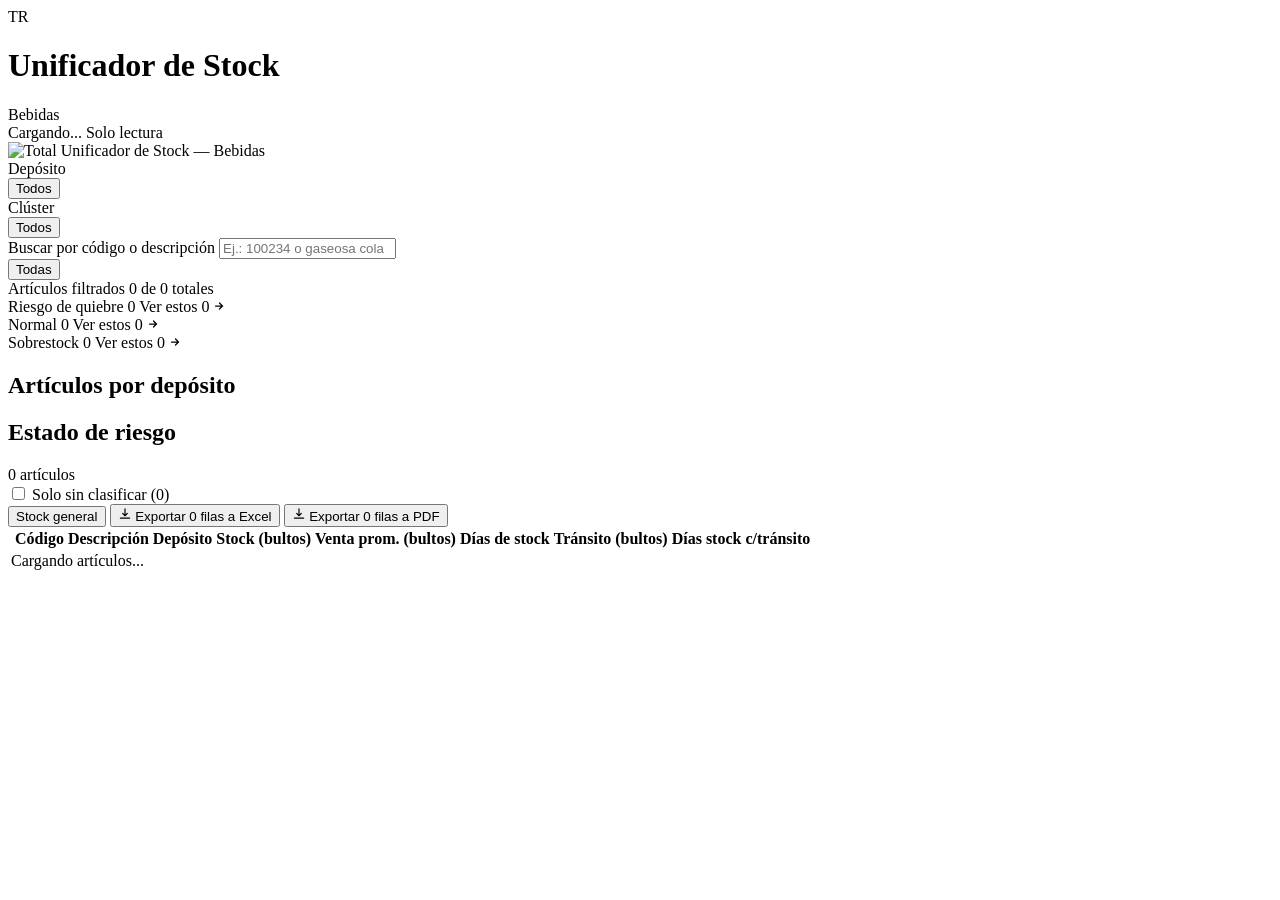
==== public/index.html @ 9ea568bd "Rediseño Tablero de stock: nueva paleta, KPIs, tabla y filtros (local + publico) Reemplaza la paleta" ====
<!DOCTYPE html>
<html lang="es-AR">
<head>
  <meta charset="UTF-8">
  <meta name="viewport" content="width=device-width, initial-scale=1.0">
  <title>Unificador de Stock — Bebidas</title>
  <link rel="icon" type="image/svg+xml" href="data:image/svg+xml,%3Csvg xmlns='http://www.w3.org/2000/svg' viewBox='0 0 32 32'%3E%3Crect width='32' height='32' rx='7' fill='%231B1B18'/%3E%3Ctext x='16' y='21' font-family='sans-serif' font-weight='700' font-size='13' fill='%23A32B1F' text-anchor='middle'%3ETR%3C/text%3E%3C/svg%3E">
  <link rel="stylesheet" href="https://fonts.googleapis.com/css2?family=IBM+Plex+Sans:wght@400;500;600;700&family=Space+Grotesk:wght@500;600;700&display=swap">
  <link rel="stylesheet" href="/static/estilos.css">
</head>
<body>
  <header class="barra-superior">
    <div class="marca">
      <div class="marca-icono" aria-hidden="true">TR</div>
      <div class="marca-texto">
        <h1>Unificador de Stock</h1>
        <span class="marca-empresa">Bebidas</span>
      </div>
    </div>
    <div class="info-actualizacion">
      <span id="fecha-actualizacion">Cargando...</span>
      <span id="ventana-ventas" class="ventana-ventas"></span>
      <span class="etiqueta-solo-lectura" title="Este sitio muestra una foto fija publicada manualmente, no procesa Excel en vivo">Solo lectura</span>
    </div>
  </header>

  <!-- Solo se ve al exportar a PDF (window.print) -- app.js::exportarPDF la
       completa justo antes de imprimir con la fecha y los filtros que
       estaban aplicados en ese momento, para que quien reciba el PDF sepa
       a que corte de datos corresponde. Ver estilos.css @media print. -->
  <div id="encabezado-impresion" class="encabezado-impresion">
    <div class="encabezado-impresion-marca">
      <img id="logo-impresion" class="logo-impresion" src="/static/logo_total.jpg" alt="Total">
      <span class="encabezado-impresion-titulo">Unificador de Stock — Bebidas</span>
    </div>
    <div class="encabezado-impresion-fecha" id="encabezado-impresion-fecha"></div>
    <div class="encabezado-impresion-filtros" id="encabezado-impresion-filtros"></div>
  </div>

  <div id="avisos" class="avisos" hidden></div>

  <div class="barra-filtros">
    <div class="filtro">
      <label>Depósito</label>
      <div class="multiselect" id="multiselect-deposito">
        <button type="button" class="multiselect-boton">Todos</button>
        <div class="multiselect-panel" hidden>
          <div class="multiselect-acciones">
            <button type="button" data-accion="todos">Marcar todos</button>
            <button type="button" data-accion="ninguno">Desmarcar todos</button>
          </div>
          <div class="multiselect-opciones"></div>
        </div>
      </div>
    </div>
    <div class="filtro">
      <label>Clúster</label>
      <div class="multiselect" id="multiselect-cluster">
        <button type="button" class="multiselect-boton">Todos</button>
        <div class="multiselect-panel" hidden>
          <div class="multiselect-acciones">
            <button type="button" data-accion="todos">Marcar todos</button>
            <button type="button" data-accion="ninguno">Desmarcar todos</button>
          </div>
          <div class="multiselect-opciones"></div>
        </div>
      </div>
    </div>
    <div class="filtro filtro-buscador">
      <label for="filtro-buscador">Buscar por código o descripción</label>
      <input id="filtro-buscador" type="text" placeholder="Ej.: 100234 o gaseosa cola">
    </div>
    <div class="multiselect multiselect-columnas-envoltorio" id="multiselect-columnas">
      <button type="button" class="multiselect-boton">Todas</button>
      <div class="multiselect-panel" hidden>
        <div class="multiselect-acciones">
          <button type="button" data-accion="todos">Marcar todos</button>
          <button type="button" data-accion="ninguno">Desmarcar todos</button>
        </div>
        <div class="multiselect-opciones"></div>
      </div>
    </div>
  </div>

  <div class="filtros-activos" id="filtros-activos"></div>

  <section class="kpis" id="kpis" aria-label="Resumen de stock (click para filtrar)">
    <div class="kpi kpi-total" data-estado="" role="button" tabindex="0">
      <span class="kpi-etiqueta">Artículos filtrados</span>
      <span class="kpi-valor" id="kpi-total">0</span>
      <span class="kpi-subtexto">de <span id="kpi-total-general">0</span> totales</span>
    </div>
    <div class="kpi kpi-critico" data-estado="semaforo-rojo" role="button" tabindex="0">
      <span class="kpi-cabecera"><span class="kpi-punto"></span><span class="kpi-etiqueta">Riesgo de quiebre</span></span>
      <span class="kpi-valor" id="kpi-rojo">0</span>
      <span class="kpi-cta">Ver estos <span id="kpi-rojo-cta">0</span>
        <svg width="12" height="12" viewBox="0 0 24 24" fill="none" stroke="currentColor" stroke-width="2.5" stroke-linecap="round" aria-hidden="true"><path d="M5 12h14M13 6l6 6-6 6"/></svg>
      </span>
    </div>
    <div class="kpi kpi-normal" data-estado="semaforo-verde" role="button" tabindex="0">
      <span class="kpi-cabecera"><span class="kpi-punto"></span><span class="kpi-etiqueta">Normal</span></span>
      <span class="kpi-valor" id="kpi-verde">0</span>
      <span class="kpi-cta">Ver estos <span id="kpi-verde-cta">0</span>
        <svg width="12" height="12" viewBox="0 0 24 24" fill="none" stroke="currentColor" stroke-width="2.5" stroke-linecap="round" aria-hidden="true"><path d="M5 12h14M13 6l6 6-6 6"/></svg>
      </span>
    </div>
    <div class="kpi kpi-sobrestock" data-estado="semaforo-sobrestock" role="button" tabindex="0">
      <span class="kpi-cabecera"><span class="kpi-punto"></span><span class="kpi-etiqueta">Sobrestock</span></span>
      <span class="kpi-valor" id="kpi-sobrestock">0</span>
      <span class="kpi-cta">Ver estos <span id="kpi-sobrestock-cta">0</span>
        <svg width="12" height="12" viewBox="0 0 24 24" fill="none" stroke="currentColor" stroke-width="2.5" stroke-linecap="round" aria-hidden="true"><path d="M5 12h14M13 6l6 6-6 6"/></svg>
      </span>
    </div>
  </section>

  <section class="graficos" id="graficos" aria-label="Gráficos de resumen (según filtros aplicados)">
    <div class="grafico-panel">
      <h2 class="grafico-titulo">Artículos por depósito</h2>
      <div class="grafico-cuerpo" id="grafico-deposito"></div>
    </div>
    <div class="grafico-panel">
      <h2 class="grafico-titulo">Estado de riesgo</h2>
      <div class="grafico-cuerpo" id="grafico-riesgo"></div>
    </div>
  </section>

  <main>
    <div class="tabla-card">
      <div class="tabla-toolbar">
        <div class="tabla-toolbar-resumen">
          <span class="tabla-toolbar-cantidad"><span id="tabla-cantidad">0</span> artículos</span>
          <span class="tabla-toolbar-orden" id="tabla-orden-desc"></span>
        </div>
        <div class="tabla-toolbar-acciones">
          <div class="filtro filtro-check">
            <label>
              <input id="filtro-sin-clasificar" type="checkbox">
              Solo sin clasificar (<span id="contador-sin-clasificar">0</span>)
            </label>
          </div>
          <button id="btn-stock-general" type="button">Stock general</button>
          <button id="btn-exportar" type="button">
            <svg width="14" height="14" viewBox="0 0 24 24" fill="none" stroke="currentColor" stroke-width="2" stroke-linecap="round" aria-hidden="true"><path d="M12 3v12m0 0 4-4m-4 4-4-4M4 19h16"/></svg>
            Exportar <span id="btn-exportar-cantidad">0</span> filas a Excel
          </button>
          <button id="btn-exportar-pdf" type="button">
            <svg width="14" height="14" viewBox="0 0 24 24" fill="none" stroke="currentColor" stroke-width="2" stroke-linecap="round" aria-hidden="true"><path d="M12 3v12m0 0 4-4m-4 4-4-4M4 19h16"/></svg>
            Exportar <span id="btn-exportar-pdf-cantidad">0</span> filas a PDF
          </button>
        </div>
      </div>
      <div class="tabla-scroll">
        <table id="tabla-stock">
          <thead>
            <tr>
              <th class="col-dot" aria-label="Estado"></th>
              <th data-campo="codigo">Código</th>
              <th data-campo="descripcion">Descripción</th>
              <th data-campo="deposito">Depósito</th>
              <th data-campo="stock_bultos" class="num">Stock (bultos)</th>
              <th data-campo="venta_promedio_bulto" class="num">Venta prom. (bultos)</th>
              <th data-campo="dias_stock" class="num">Días de stock</th>
              <th data-campo="transito_bultos" class="num">Tránsito (bultos)</th>
              <th data-campo="dias_stock_c_transito" class="num">Días stock c/tránsito</th>
            </tr>
          </thead>
          <tbody id="cuerpo-tabla">
            <tr><td colspan="9">Cargando artículos...</td></tr>
          </tbody>
        </table>
      </div>
    </div>
  </main>

  <footer id="totales" class="totales"></footer>

  <div id="toast" class="toast" role="status" hidden></div>
  <div id="grafico-tooltip" class="grafico-tooltip" hidden></div>

  <script src="/static/graficos.js"></script>
  <script src="/static/app.js"></script>
</body>
</html>
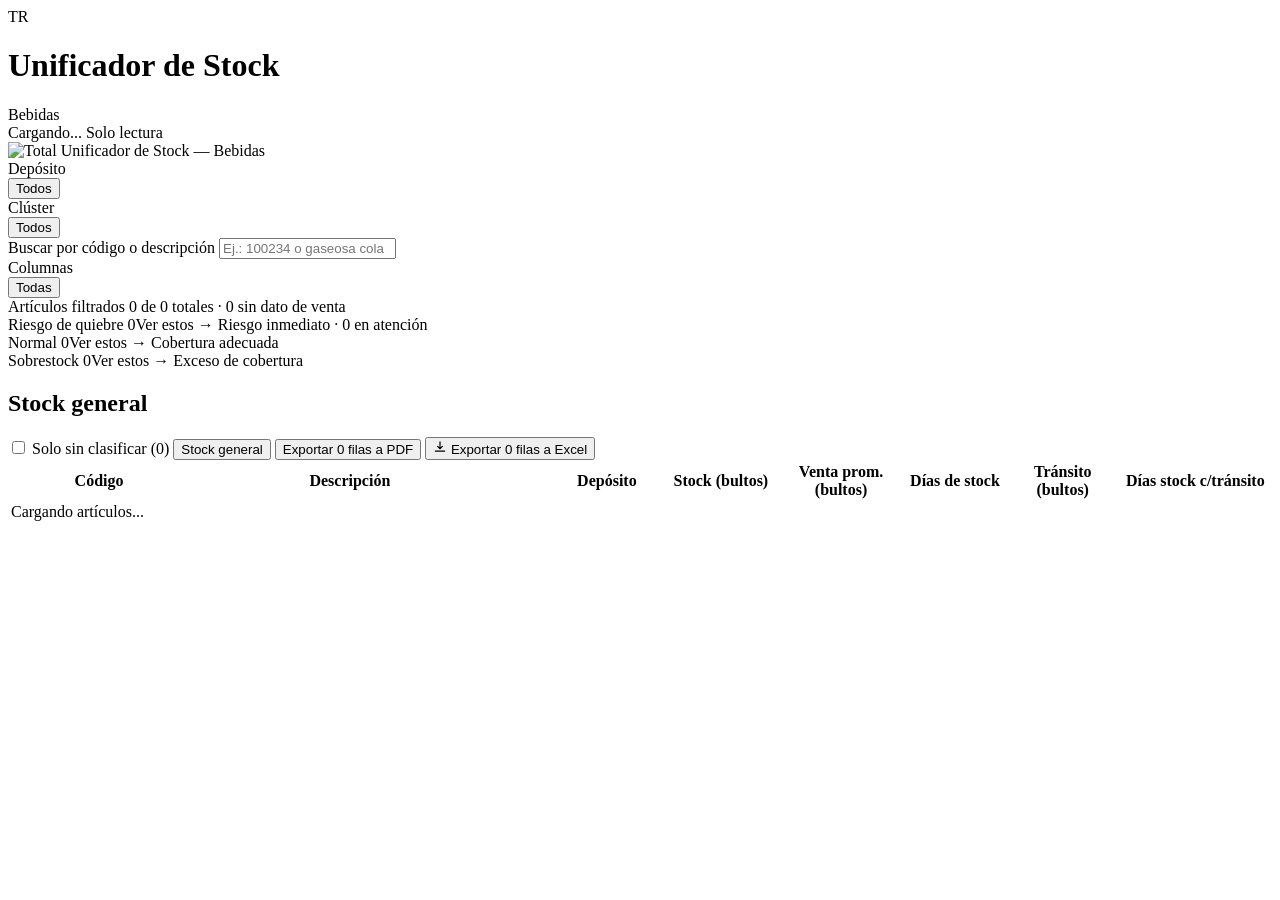
==== commit 6f56df3f: "Rediseño del panel principal: sin graficos, avisos colapsables, orden en 3 estados y PDF completo - " ====
--- a/public/index.html
+++ b/public/index.html
@@ -5,6 +5,8 @@
   <meta name="viewport" content="width=device-width, initial-scale=1.0">
   <title>Unificador de Stock — Bebidas</title>
   <link rel="icon" type="image/svg+xml" href="data:image/svg+xml,%3Csvg xmlns='http://www.w3.org/2000/svg' viewBox='0 0 32 32'%3E%3Crect width='32' height='32' rx='7' fill='%231B1B18'/%3E%3Ctext x='16' y='21' font-family='sans-serif' font-weight='700' font-size='13' fill='%23A32B1F' text-anchor='middle'%3ETR%3C/text%3E%3C/svg%3E">
+  <link rel="preconnect" href="https://fonts.googleapis.com">
+  <link rel="preconnect" href="https://fonts.gstatic.com" crossorigin>
   <link rel="stylesheet" href="https://fonts.googleapis.com/css2?family=IBM+Plex+Sans:wght@400;500;600;700&family=Space+Grotesk:wght@500;600;700&display=swap">
   <link rel="stylesheet" href="/static/estilos.css">
 </head>
@@ -20,6 +22,9 @@
     <div class="info-actualizacion">
       <span id="fecha-actualizacion">Cargando...</span>
       <span id="ventana-ventas" class="ventana-ventas"></span>
+      <!-- Chip colapsable con las advertencias de calidad de datos: lo arma
+           app.js::mostrarAvisos; sin avisos queda oculto. -->
+      <div id="avisos" hidden></div>
       <span class="etiqueta-solo-lectura" title="Este sitio muestra una foto fija publicada manualmente, no procesa Excel en vivo">Solo lectura</span>
     </div>
   </header>
@@ -37,120 +42,112 @@
     <div class="encabezado-impresion-filtros" id="encabezado-impresion-filtros"></div>
   </div>
 
-  <div id="avisos" class="avisos" hidden></div>
-
-  <div class="barra-filtros">
-    <div class="filtro">
-      <label>Depósito</label>
-      <div class="multiselect" id="multiselect-deposito">
-        <button type="button" class="multiselect-boton">Todos</button>
-        <div class="multiselect-panel" hidden>
-          <div class="multiselect-acciones">
-            <button type="button" data-accion="todos">Marcar todos</button>
-            <button type="button" data-accion="ninguno">Desmarcar todos</button>
+  <main class="contenedor">
+    <div class="barra-filtros">
+      <div class="filtro">
+        <label>Depósito</label>
+        <div class="multiselect" id="multiselect-deposito">
+          <button type="button" class="multiselect-boton">Todos</button>
+          <div class="multiselect-panel" hidden>
+            <div class="multiselect-acciones">
+              <button type="button" data-accion="todos">Marcar todos</button>
+              <button type="button" data-accion="ninguno">Desmarcar todos</button>
+            </div>
+            <div class="multiselect-opciones"></div>
           </div>
-          <div class="multiselect-opciones"></div>
+        </div>
+      </div>
+      <div class="filtro">
+        <label>Clúster</label>
+        <div class="multiselect" id="multiselect-cluster">
+          <button type="button" class="multiselect-boton">Todos</button>
+          <div class="multiselect-panel" hidden>
+            <div class="multiselect-acciones">
+              <button type="button" data-accion="todos">Marcar todos</button>
+              <button type="button" data-accion="ninguno">Desmarcar todos</button>
+            </div>
+            <div class="multiselect-opciones"></div>
+          </div>
+        </div>
+      </div>
+      <div class="filtro filtro-buscador">
+        <label for="filtro-buscador">Buscar por código o descripción</label>
+        <input id="filtro-buscador" type="text" placeholder="Ej.: 100234 o gaseosa cola">
+      </div>
+      <div class="filtro">
+        <label>Columnas</label>
+        <div class="multiselect" id="multiselect-columnas">
+          <button type="button" class="multiselect-boton">Todas</button>
+          <div class="multiselect-panel" hidden>
+            <div class="multiselect-acciones">
+              <button type="button" data-accion="todos">Marcar todos</button>
+              <button type="button" data-accion="ninguno">Desmarcar todos</button>
+            </div>
+            <div class="multiselect-opciones"></div>
+          </div>
         </div>
       </div>
     </div>
-    <div class="filtro">
-      <label>Clúster</label>
-      <div class="multiselect" id="multiselect-cluster">
-        <button type="button" class="multiselect-boton">Todos</button>
-        <div class="multiselect-panel" hidden>
-          <div class="multiselect-acciones">
-            <button type="button" data-accion="todos">Marcar todos</button>
-            <button type="button" data-accion="ninguno">Desmarcar todos</button>
-          </div>
-          <div class="multiselect-opciones"></div>
-        </div>
+
+    <div class="filtros-activos" id="filtros-activos"></div>
+
+    <section class="kpis" id="kpis" aria-label="Resumen de stock (click para filtrar)">
+      <div class="kpi kpi-total" data-estado="" role="button" tabindex="0" style="--i:0">
+        <span class="kpi-etiqueta">Artículos filtrados</span>
+        <span class="kpi-fila"><span class="kpi-valor" id="kpi-total">0</span></span>
+        <span class="kpi-detalle">de <span id="kpi-total-general">0</span> totales · <span id="kpi-sin-venta">0</span> sin dato de venta</span>
       </div>
-    </div>
-    <div class="filtro filtro-buscador">
-      <label for="filtro-buscador">Buscar por código o descripción</label>
-      <input id="filtro-buscador" type="text" placeholder="Ej.: 100234 o gaseosa cola">
-    </div>
-    <div class="multiselect multiselect-columnas-envoltorio" id="multiselect-columnas">
-      <button type="button" class="multiselect-boton">Todas</button>
-      <div class="multiselect-panel" hidden>
-        <div class="multiselect-acciones">
-          <button type="button" data-accion="todos">Marcar todos</button>
-          <button type="button" data-accion="ninguno">Desmarcar todos</button>
-        </div>
-        <div class="multiselect-opciones"></div>
+      <div class="kpi kpi-critico" data-estado="semaforo-rojo" role="button" tabindex="0" style="--i:1">
+        <span class="kpi-etiqueta">Riesgo de quiebre</span>
+        <span class="kpi-fila"><span class="kpi-valor" id="kpi-rojo">0</span><span class="kpi-cta">Ver estos →</span></span>
+        <span class="kpi-detalle"><span id="kpi-detalle-rojo">Riesgo inmediato</span> · <span id="kpi-atencion">0</span> en atención</span>
       </div>
-    </div>
-  </div>
+      <div class="kpi kpi-normal" data-estado="semaforo-verde" role="button" tabindex="0" style="--i:2">
+        <span class="kpi-etiqueta">Normal</span>
+        <span class="kpi-fila"><span class="kpi-valor" id="kpi-verde">0</span><span class="kpi-cta">Ver estos →</span></span>
+        <span class="kpi-detalle" id="kpi-detalle-verde">Cobertura adecuada</span>
+      </div>
+      <div class="kpi kpi-sobrestock" data-estado="semaforo-sobrestock" role="button" tabindex="0" style="--i:3">
+        <span class="kpi-etiqueta">Sobrestock</span>
+        <span class="kpi-fila"><span class="kpi-valor" id="kpi-sobrestock">0</span><span class="kpi-cta">Ver estos →</span></span>
+        <span class="kpi-detalle" id="kpi-detalle-sobrestock">Exceso de cobertura</span>
+      </div>
+    </section>
 
-  <div class="filtros-activos" id="filtros-activos"></div>
-
-  <section class="kpis" id="kpis" aria-label="Resumen de stock (click para filtrar)">
-    <div class="kpi kpi-total" data-estado="" role="button" tabindex="0">
-      <span class="kpi-etiqueta">Artículos filtrados</span>
-      <span class="kpi-valor" id="kpi-total">0</span>
-      <span class="kpi-subtexto">de <span id="kpi-total-general">0</span> totales</span>
-    </div>
-    <div class="kpi kpi-critico" data-estado="semaforo-rojo" role="button" tabindex="0">
-      <span class="kpi-cabecera"><span class="kpi-punto"></span><span class="kpi-etiqueta">Riesgo de quiebre</span></span>
-      <span class="kpi-valor" id="kpi-rojo">0</span>
-      <span class="kpi-cta">Ver estos <span id="kpi-rojo-cta">0</span>
-        <svg width="12" height="12" viewBox="0 0 24 24" fill="none" stroke="currentColor" stroke-width="2.5" stroke-linecap="round" aria-hidden="true"><path d="M5 12h14M13 6l6 6-6 6"/></svg>
-      </span>
-    </div>
-    <div class="kpi kpi-normal" data-estado="semaforo-verde" role="button" tabindex="0">
-      <span class="kpi-cabecera"><span class="kpi-punto"></span><span class="kpi-etiqueta">Normal</span></span>
-      <span class="kpi-valor" id="kpi-verde">0</span>
-      <span class="kpi-cta">Ver estos <span id="kpi-verde-cta">0</span>
-        <svg width="12" height="12" viewBox="0 0 24 24" fill="none" stroke="currentColor" stroke-width="2.5" stroke-linecap="round" aria-hidden="true"><path d="M5 12h14M13 6l6 6-6 6"/></svg>
-      </span>
-    </div>
-    <div class="kpi kpi-sobrestock" data-estado="semaforo-sobrestock" role="button" tabindex="0">
-      <span class="kpi-cabecera"><span class="kpi-punto"></span><span class="kpi-etiqueta">Sobrestock</span></span>
-      <span class="kpi-valor" id="kpi-sobrestock">0</span>
-      <span class="kpi-cta">Ver estos <span id="kpi-sobrestock-cta">0</span>
-        <svg width="12" height="12" viewBox="0 0 24 24" fill="none" stroke="currentColor" stroke-width="2.5" stroke-linecap="round" aria-hidden="true"><path d="M5 12h14M13 6l6 6-6 6"/></svg>
-      </span>
-    </div>
-  </section>
-
-  <section class="graficos" id="graficos" aria-label="Gráficos de resumen (según filtros aplicados)">
-    <div class="grafico-panel">
-      <h2 class="grafico-titulo">Artículos por depósito</h2>
-      <div class="grafico-cuerpo" id="grafico-deposito"></div>
-    </div>
-    <div class="grafico-panel">
-      <h2 class="grafico-titulo">Estado de riesgo</h2>
-      <div class="grafico-cuerpo" id="grafico-riesgo"></div>
-    </div>
-  </section>
-
-  <main>
     <div class="tabla-card">
       <div class="tabla-toolbar">
-        <div class="tabla-toolbar-resumen">
-          <span class="tabla-toolbar-cantidad"><span id="tabla-cantidad">0</span> artículos</span>
-          <span class="tabla-toolbar-orden" id="tabla-orden-desc"></span>
+        <div>
+          <h2 class="tabla-toolbar-titulo">Stock general</h2>
+          <p class="tabla-toolbar-subtitulo" id="tabla-subtitulo"></p>
         </div>
         <div class="tabla-toolbar-acciones">
-          <div class="filtro filtro-check">
-            <label>
-              <input id="filtro-sin-clasificar" type="checkbox">
-              Solo sin clasificar (<span id="contador-sin-clasificar">0</span>)
-            </label>
-          </div>
-          <button id="btn-stock-general" type="button">Stock general</button>
-          <button id="btn-exportar" type="button">
+          <label class="check-toggle">
+            <input id="filtro-sin-clasificar" type="checkbox">
+            <span>Solo sin clasificar (<span id="contador-sin-clasificar">0</span>)</span>
+          </label>
+          <button id="btn-stock-general" type="button" class="btn-primario" title="Una fila por código, una columna por depósito">Stock general</button>
+          <button id="btn-exportar-pdf" type="button" class="btn-secundario">
+            <span>Exportar <span id="btn-exportar-pdf-cantidad">0</span> filas a PDF</span>
+          </button>
+          <button id="btn-exportar" type="button" class="btn-primario">
             <svg width="14" height="14" viewBox="0 0 24 24" fill="none" stroke="currentColor" stroke-width="2" stroke-linecap="round" aria-hidden="true"><path d="M12 3v12m0 0 4-4m-4 4-4-4M4 19h16"/></svg>
-            Exportar <span id="btn-exportar-cantidad">0</span> filas a Excel
-          </button>
-          <button id="btn-exportar-pdf" type="button">
-            <svg width="14" height="14" viewBox="0 0 24 24" fill="none" stroke="currentColor" stroke-width="2" stroke-linecap="round" aria-hidden="true"><path d="M12 3v12m0 0 4-4m-4 4-4-4M4 19h16"/></svg>
-            Exportar <span id="btn-exportar-pdf-cantidad">0</span> filas a PDF
+            <span>Exportar <span id="btn-exportar-cantidad">0</span> filas a Excel</span>
           </button>
         </div>
       </div>
       <div class="tabla-scroll">
         <table id="tabla-stock">
+          <colgroup>
+            <col style="width: 3%">
+            <col data-campo="codigo" style="width: 8%">
+            <col data-campo="descripcion" style="width: 32%">
+            <col data-campo="deposito" style="width: 9%">
+            <col data-campo="stock_bultos" style="width: 9%">
+            <col data-campo="venta_promedio_bulto" style="width: 10%">
+            <col data-campo="dias_stock" style="width: 8%">
+            <col data-campo="transito_bultos" style="width: 9%">
+            <col data-campo="dias_stock_c_transito" style="width: 12%">
+          </colgroup>
           <thead>
             <tr>
               <th class="col-dot" aria-label="Estado"></th>
@@ -170,14 +167,12 @@
         </table>
       </div>
     </div>
+
+    <footer id="totales" class="totales"></footer>
   </main>
 
-  <footer id="totales" class="totales"></footer>
+  <div id="toast" class="toast" role="status" hidden></div>
 
-  <div id="toast" class="toast" role="status" hidden></div>
-  <div id="grafico-tooltip" class="grafico-tooltip" hidden></div>
-
-  <script src="/static/graficos.js"></script>
   <script src="/static/app.js"></script>
 </body>
 </html>
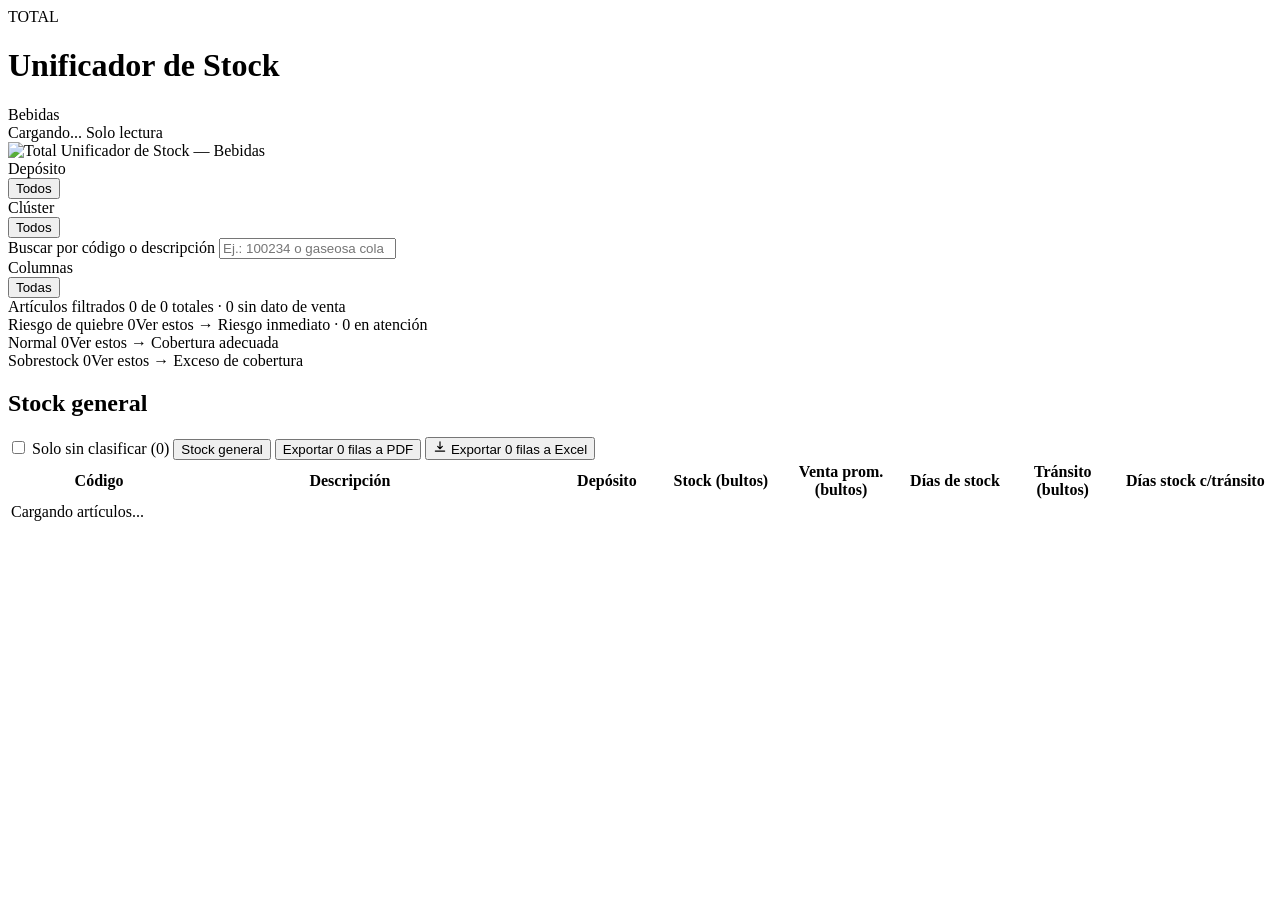
==== commit 5cb2085b: "Logo del encabezado: TR -> TOTAL Co-Authored-By: Claude Sonnet 5 <noreply@anthropic.com>" ====
--- a/public/index.html
+++ b/public/index.html
@@ -13,7 +13,7 @@
 <body>
   <header class="barra-superior">
     <div class="marca">
-      <div class="marca-icono" aria-hidden="true">TR</div>
+      <div class="marca-icono" aria-hidden="true">TOTAL</div>
       <div class="marca-texto">
         <h1>Unificador de Stock</h1>
         <span class="marca-empresa">Bebidas</span>
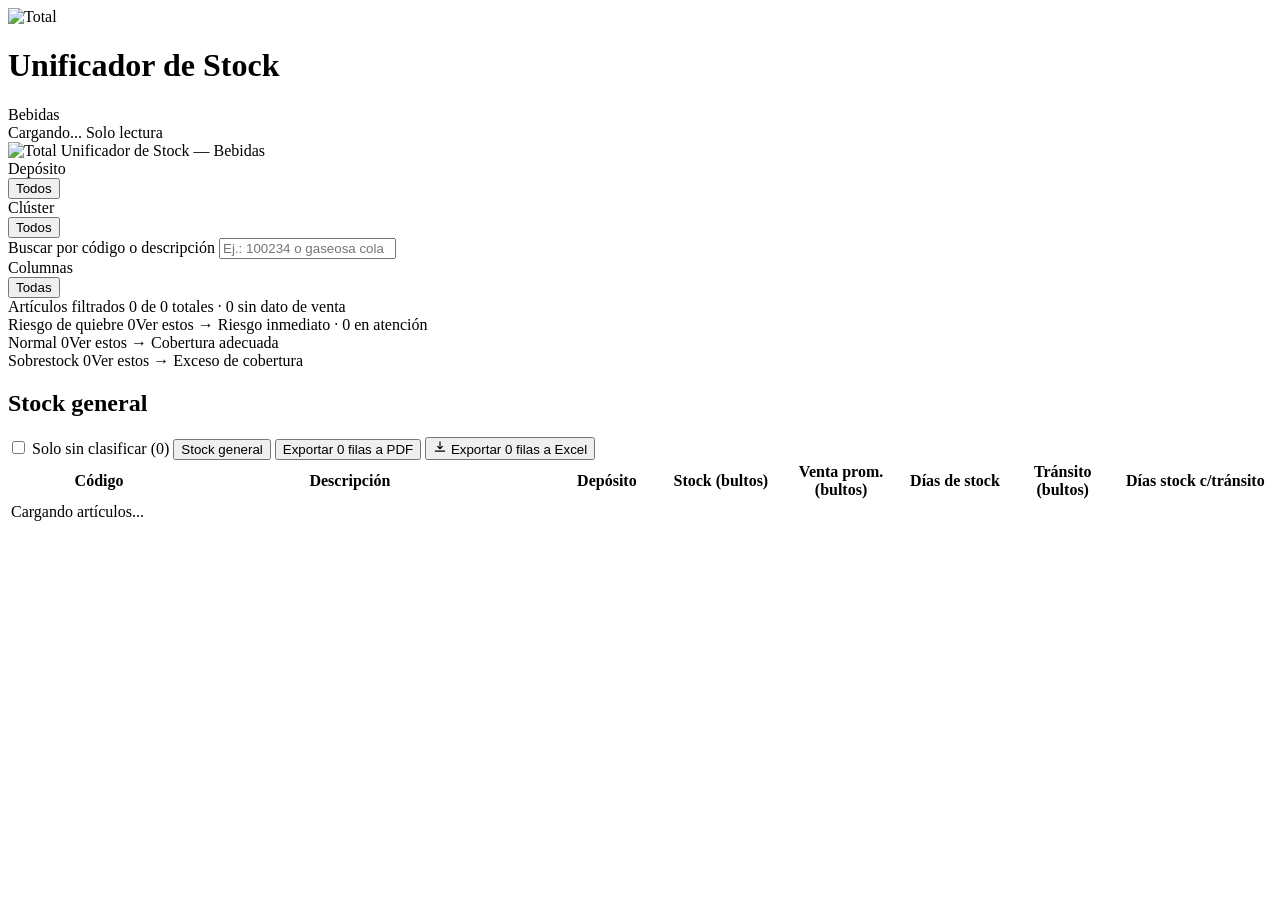
==== commit cc7931c1: "Publicar en el sitio: logo real, filtros/etiquetas mas chicos, KPIs ~30% y header azul claro Co-Auth" ====
--- a/public/index.html
+++ b/public/index.html
@@ -13,7 +13,7 @@
 <body>
   <header class="barra-superior">
     <div class="marca">
-      <div class="marca-icono" aria-hidden="true">TOTAL</div>
+      <img class="marca-icono" src="/static/logo_total.jpg" alt="Total" aria-hidden="true">
       <div class="marca-texto">
         <h1>Unificador de Stock</h1>
         <span class="marca-empresa">Bebidas</span>
@@ -118,7 +118,6 @@
       <div class="tabla-toolbar">
         <div>
           <h2 class="tabla-toolbar-titulo">Stock general</h2>
-          <p class="tabla-toolbar-subtitulo" id="tabla-subtitulo"></p>
         </div>
         <div class="tabla-toolbar-acciones">
           <label class="check-toggle">
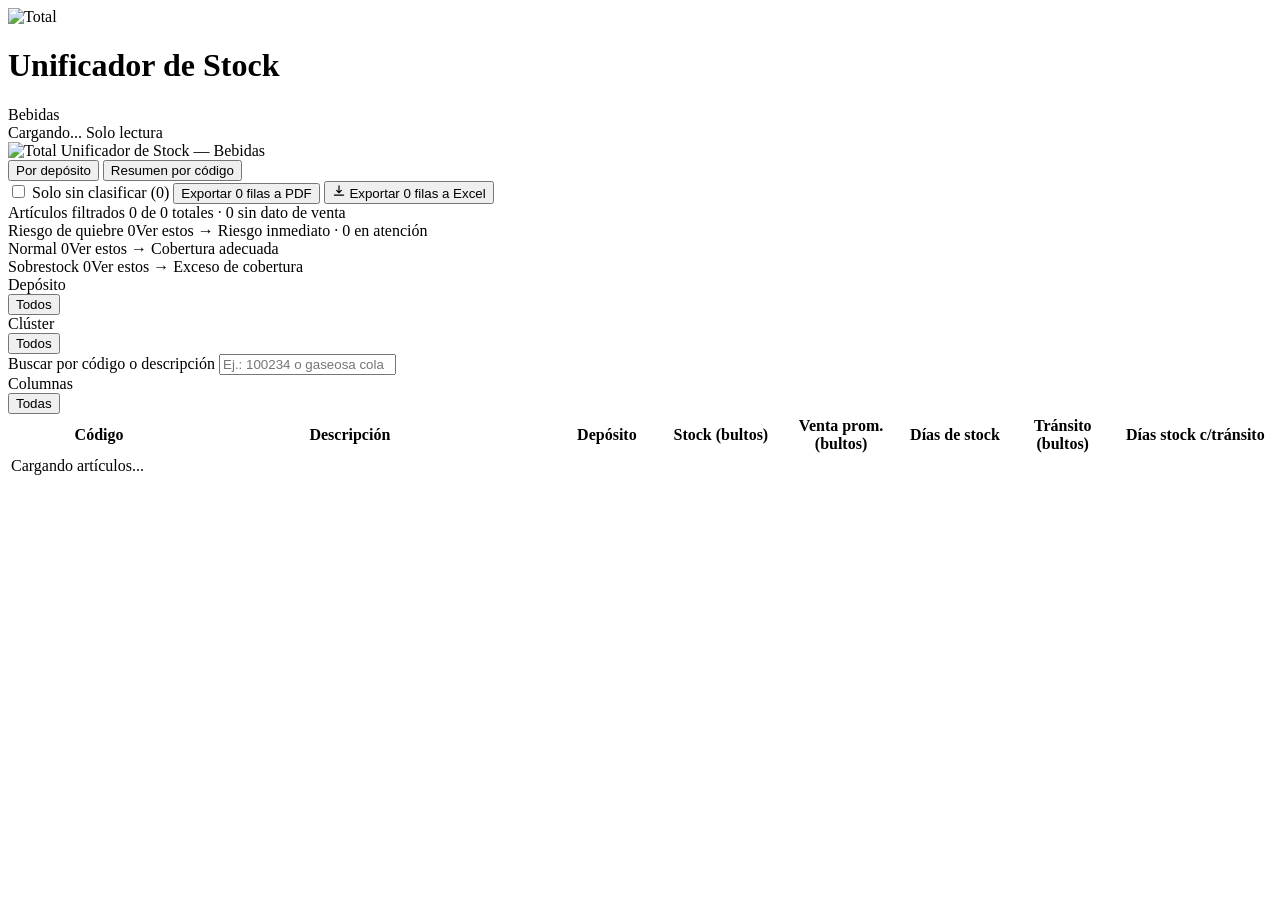
==== commit ca200ca7: "Publicar todo lo pendiente: Resumen por codigo integrado, orden de barras invertido y encabezados de" ====
--- a/public/index.html
+++ b/public/index.html
@@ -43,8 +43,68 @@
   </div>
 
   <main class="contenedor">
+    <!-- Antes "Stock general" era un boton que abria /stock-general en una
+         pestana nueva. Ahora es una 2da vista de esta misma tabla, elegida
+         con este selector -- asi el usuario nunca pierde de vista los
+         filtros/KPIs, y el tab resaltado deja bien claro cual de las dos
+         esta mirando (ver app.js::cambiarVista). Va antes que los filtros
+         (pedido del usuario, 2026-09-22): primero se elige la vista, recien
+         despues los filtros que le corresponden a esa vista. -->
+    <div class="tabla-toolbar tabla-toolbar-independiente">
+      <div class="vista-tabs" role="tablist" aria-label="Vista de la tabla de stock">
+        <button type="button" class="vista-tab vista-tab-activa" data-vista="deposito" role="tab" aria-selected="true">Por depósito</button>
+        <button type="button" class="vista-tab" data-vista="resumen" role="tab" aria-selected="false" title="Una fila por código, una columna por depósito">Resumen por código</button>
+      </div>
+      <div class="tabla-toolbar-acciones" id="acciones-deposito">
+        <label class="check-toggle">
+          <input id="filtro-sin-clasificar" type="checkbox">
+          <span>Solo sin clasificar (<span id="contador-sin-clasificar">0</span>)</span>
+        </label>
+        <button id="btn-exportar-pdf" type="button" class="btn-secundario">
+          <span>Exportar <span id="btn-exportar-pdf-cantidad">0</span> filas a PDF</span>
+        </button>
+        <button id="btn-exportar" type="button" class="btn-primario">
+          <svg width="14" height="14" viewBox="0 0 24 24" fill="none" stroke="currentColor" stroke-width="2" stroke-linecap="round" aria-hidden="true"><path d="M12 3v12m0 0 4-4m-4 4-4-4M4 19h16"/></svg>
+          <span>Exportar <span id="btn-exportar-cantidad">0</span> filas a Excel</span>
+        </button>
+      </div>
+      <div class="tabla-toolbar-acciones" id="acciones-resumen" hidden>
+        <button id="btn-exportar-resumen" type="button" class="btn-primario">
+          <svg width="14" height="14" viewBox="0 0 24 24" fill="none" stroke="currentColor" stroke-width="2" stroke-linecap="round" aria-hidden="true"><path d="M12 3v12m0 0 4-4m-4 4-4-4M4 19h16"/></svg>
+          Exportar a Excel
+        </button>
+      </div>
+    </div>
+
+    <!-- Pedido del usuario, 2026-09-22: los KPI quedan arriba de los
+         filtros (antes al reves). Los chips de "filtros activos" siguen
+         pegados debajo de la barra de filtros, no de los KPI: son un
+         resumen de esa barra, no de las tarjetas. -->
+    <section class="kpis" id="kpis" aria-label="Resumen de stock (click para filtrar)">
+      <div class="kpi kpi-total" data-estado="" role="button" tabindex="0" style="--i:0">
+        <span class="kpi-etiqueta">Artículos filtrados</span>
+        <span class="kpi-fila"><span class="kpi-valor" id="kpi-total">0</span></span>
+        <span class="kpi-detalle">de <span id="kpi-total-general">0</span> totales · <span id="kpi-sin-venta">0</span> sin dato de venta</span>
+      </div>
+      <div class="kpi kpi-critico" data-estado="semaforo-rojo" role="button" tabindex="0" style="--i:1">
+        <span class="kpi-etiqueta">Riesgo de quiebre</span>
+        <span class="kpi-fila"><span class="kpi-valor" id="kpi-rojo">0</span><span class="kpi-cta">Ver estos →</span></span>
+        <span class="kpi-detalle"><span id="kpi-detalle-rojo">Riesgo inmediato</span> · <span id="kpi-atencion">0</span> en atención</span>
+      </div>
+      <div class="kpi kpi-normal" data-estado="semaforo-verde" role="button" tabindex="0" style="--i:2">
+        <span class="kpi-etiqueta">Normal</span>
+        <span class="kpi-fila"><span class="kpi-valor" id="kpi-verde">0</span><span class="kpi-cta">Ver estos →</span></span>
+        <span class="kpi-detalle" id="kpi-detalle-verde">Cobertura adecuada</span>
+      </div>
+      <div class="kpi kpi-sobrestock" data-estado="semaforo-sobrestock" role="button" tabindex="0" style="--i:3">
+        <span class="kpi-etiqueta">Sobrestock</span>
+        <span class="kpi-fila"><span class="kpi-valor" id="kpi-sobrestock">0</span><span class="kpi-cta">Ver estos →</span></span>
+        <span class="kpi-detalle" id="kpi-detalle-sobrestock">Exceso de cobertura</span>
+      </div>
+    </section>
+
     <div class="barra-filtros">
-      <div class="filtro">
+      <div class="filtro" id="filtro-deposito-wrap">
         <label>Depósito</label>
         <div class="multiselect" id="multiselect-deposito">
           <button type="button" class="multiselect-boton">Todos</button>
@@ -57,7 +117,7 @@
           </div>
         </div>
       </div>
-      <div class="filtro">
+      <div class="filtro" id="filtro-cluster-wrap">
         <label>Clúster</label>
         <div class="multiselect" id="multiselect-cluster">
           <button type="button" class="multiselect-boton">Todos</button>
@@ -74,7 +134,7 @@
         <label for="filtro-buscador">Buscar por código o descripción</label>
         <input id="filtro-buscador" type="text" placeholder="Ej.: 100234 o gaseosa cola">
       </div>
-      <div class="filtro">
+      <div class="filtro" id="filtro-columnas-wrap">
         <label>Columnas</label>
         <div class="multiselect" id="multiselect-columnas">
           <button type="button" class="multiselect-boton">Todas</button>
@@ -91,50 +151,8 @@
 
     <div class="filtros-activos" id="filtros-activos"></div>
 
-    <section class="kpis" id="kpis" aria-label="Resumen de stock (click para filtrar)">
-      <div class="kpi kpi-total" data-estado="" role="button" tabindex="0" style="--i:0">
-        <span class="kpi-etiqueta">Artículos filtrados</span>
-        <span class="kpi-fila"><span class="kpi-valor" id="kpi-total">0</span></span>
-        <span class="kpi-detalle">de <span id="kpi-total-general">0</span> totales · <span id="kpi-sin-venta">0</span> sin dato de venta</span>
-      </div>
-      <div class="kpi kpi-critico" data-estado="semaforo-rojo" role="button" tabindex="0" style="--i:1">
-        <span class="kpi-etiqueta">Riesgo de quiebre</span>
-        <span class="kpi-fila"><span class="kpi-valor" id="kpi-rojo">0</span><span class="kpi-cta">Ver estos →</span></span>
-        <span class="kpi-detalle"><span id="kpi-detalle-rojo">Riesgo inmediato</span> · <span id="kpi-atencion">0</span> en atención</span>
-      </div>
-      <div class="kpi kpi-normal" data-estado="semaforo-verde" role="button" tabindex="0" style="--i:2">
-        <span class="kpi-etiqueta">Normal</span>
-        <span class="kpi-fila"><span class="kpi-valor" id="kpi-verde">0</span><span class="kpi-cta">Ver estos →</span></span>
-        <span class="kpi-detalle" id="kpi-detalle-verde">Cobertura adecuada</span>
-      </div>
-      <div class="kpi kpi-sobrestock" data-estado="semaforo-sobrestock" role="button" tabindex="0" style="--i:3">
-        <span class="kpi-etiqueta">Sobrestock</span>
-        <span class="kpi-fila"><span class="kpi-valor" id="kpi-sobrestock">0</span><span class="kpi-cta">Ver estos →</span></span>
-        <span class="kpi-detalle" id="kpi-detalle-sobrestock">Exceso de cobertura</span>
-      </div>
-    </section>
-
     <div class="tabla-card">
-      <div class="tabla-toolbar">
-        <div>
-          <h2 class="tabla-toolbar-titulo">Stock general</h2>
-        </div>
-        <div class="tabla-toolbar-acciones">
-          <label class="check-toggle">
-            <input id="filtro-sin-clasificar" type="checkbox">
-            <span>Solo sin clasificar (<span id="contador-sin-clasificar">0</span>)</span>
-          </label>
-          <button id="btn-stock-general" type="button" class="btn-primario" title="Una fila por código, una columna por depósito">Stock general</button>
-          <button id="btn-exportar-pdf" type="button" class="btn-secundario">
-            <span>Exportar <span id="btn-exportar-pdf-cantidad">0</span> filas a PDF</span>
-          </button>
-          <button id="btn-exportar" type="button" class="btn-primario">
-            <svg width="14" height="14" viewBox="0 0 24 24" fill="none" stroke="currentColor" stroke-width="2" stroke-linecap="round" aria-hidden="true"><path d="M12 3v12m0 0 4-4m-4 4-4-4M4 19h16"/></svg>
-            <span>Exportar <span id="btn-exportar-cantidad">0</span> filas a Excel</span>
-          </button>
-        </div>
-      </div>
-      <div class="tabla-scroll">
+      <div class="tabla-scroll" id="scroll-deposito">
         <table id="tabla-stock">
           <colgroup>
             <col style="width: 3%">
@@ -165,6 +183,18 @@
           </tbody>
         </table>
       </div>
+      <!-- Resumen por codigo: una fila por codigo, una columna de stock por
+           deposito (en vez de una fila por deposito). Las columnas dependen
+           de que depositos traiga la carga (ver app.js::renderEncabezadoResumen),
+           por eso el thead se arma en JS y no queda fijo aca. -->
+      <div class="tabla-scroll" id="scroll-resumen" hidden>
+        <table id="tabla-stock-general">
+          <thead id="encabezado-tabla-resumen"></thead>
+          <tbody id="cuerpo-tabla-resumen">
+            <tr><td>Cargando artículos...</td></tr>
+          </tbody>
+        </table>
+      </div>
     </div>
 
     <footer id="totales" class="totales"></footer>
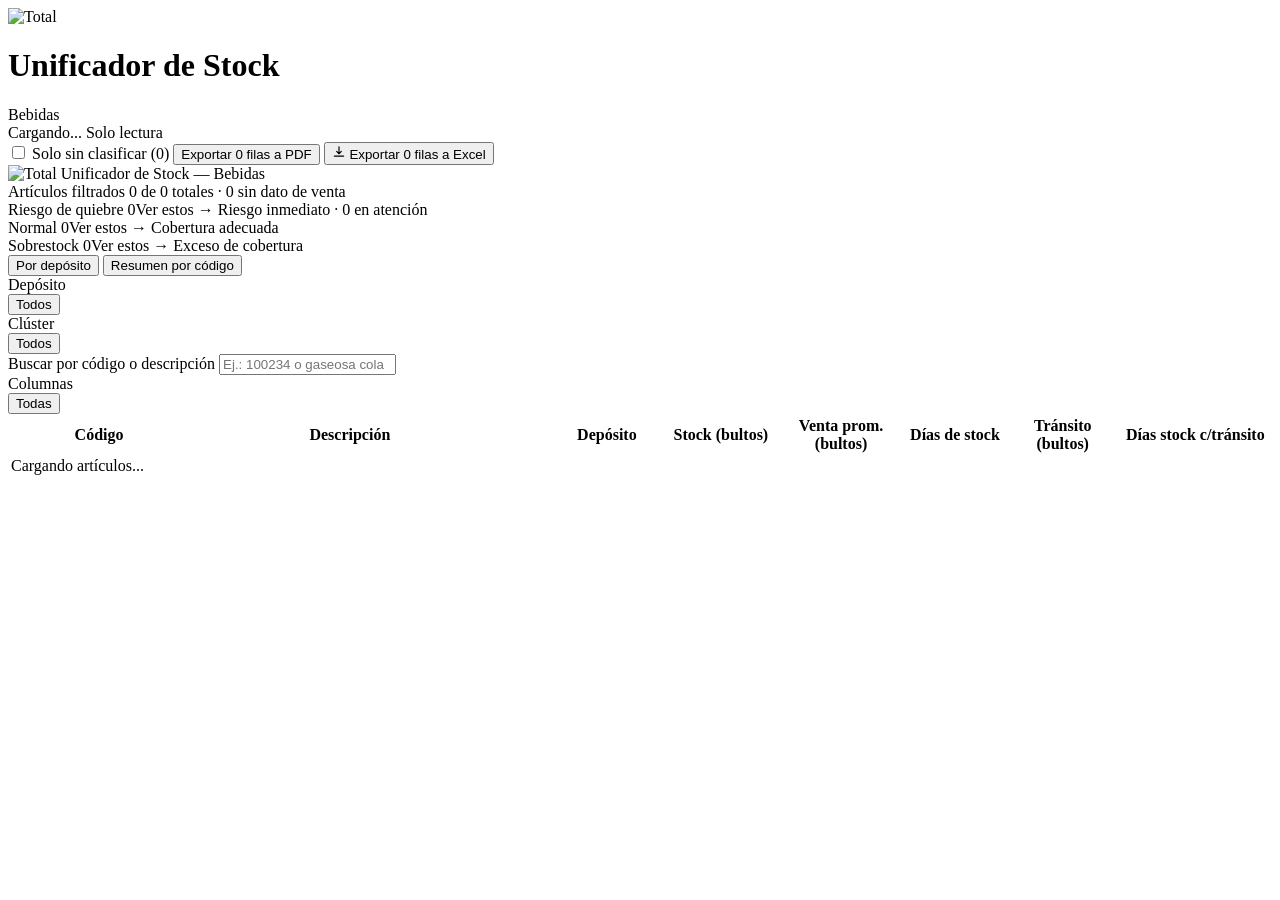
==== commit 766bf3c2: "Publicar el rediseño del encabezado y actualizar el README - public/index.html + public/static/estil" ====
--- a/public/index.html
+++ b/public/index.html
@@ -8,53 +8,46 @@
   <link rel="preconnect" href="https://fonts.googleapis.com">
   <link rel="preconnect" href="https://fonts.gstatic.com" crossorigin>
   <link rel="stylesheet" href="https://fonts.googleapis.com/css2?family=IBM+Plex+Sans:wght@400;500;600;700&family=Space+Grotesk:wght@500;600;700&display=swap">
+  <!-- Poppins/Inter: solo para el encabezado rediseñado (ver
+       rediseno-encabezado-unificador-stock_1.md, 2026-09-23). El resto de
+       la pagina sigue con IBM Plex Sans/Space Grotesk. -->
+  <link rel="stylesheet" href="https://fonts.googleapis.com/css2?family=Poppins:wght@600;700;800&family=Inter:wght@400;500;600&display=swap">
   <link rel="stylesheet" href="/static/estilos.css">
 </head>
 <body>
-  <header class="barra-superior">
-    <div class="marca">
-      <img class="marca-icono" src="/static/logo_total.jpg" alt="Total" aria-hidden="true">
-      <div class="marca-texto">
-        <h1>Unificador de Stock</h1>
-        <span class="marca-empresa">Bebidas</span>
-      </div>
-    </div>
-    <div class="info-actualizacion">
-      <span id="fecha-actualizacion">Cargando...</span>
-      <span id="ventana-ventas" class="ventana-ventas"></span>
-      <!-- Chip colapsable con las advertencias de calidad de datos: lo arma
-           app.js::mostrarAvisos; sin avisos queda oculto. -->
-      <div id="avisos" hidden></div>
-      <span class="etiqueta-solo-lectura" title="Este sitio muestra una foto fija publicada manualmente, no procesa Excel en vivo">Solo lectura</span>
-    </div>
-  </header>
-
-  <!-- Solo se ve al exportar a PDF (window.print) -- app.js::exportarPDF la
-       completa justo antes de imprimir con la fecha y los filtros que
-       estaban aplicados en ese momento, para que quien reciba el PDF sepa
-       a que corte de datos corresponde. Ver estilos.css @media print. -->
-  <div id="encabezado-impresion" class="encabezado-impresion">
-    <div class="encabezado-impresion-marca">
-      <img id="logo-impresion" class="logo-impresion" src="/static/logo_total.jpg" alt="Total">
-      <span class="encabezado-impresion-titulo">Unificador de Stock — Bebidas</span>
-    </div>
-    <div class="encabezado-impresion-fecha" id="encabezado-impresion-fecha"></div>
-    <div class="encabezado-impresion-filtros" id="encabezado-impresion-filtros"></div>
-  </div>
-
-  <main class="contenedor">
-    <!-- Antes "Stock general" era un boton que abria /stock-general en una
-         pestana nueva. Ahora es una 2da vista de esta misma tabla, elegida
-         con este selector -- asi el usuario nunca pierde de vista los
-         filtros/KPIs, y el tab resaltado deja bien claro cual de las dos
-         esta mirando (ver app.js::cambiarVista). Va antes que los filtros
-         (pedido del usuario, 2026-09-22): primero se elige la vista, recien
-         despues los filtros que le corresponden a esa vista. -->
-    <div class="tabla-toolbar tabla-toolbar-independiente">
-      <div class="vista-tabs" role="tablist" aria-label="Vista de la tabla de stock">
-        <button type="button" class="vista-tab vista-tab-activa" data-vista="deposito" role="tab" aria-selected="true">Por depósito</button>
-        <button type="button" class="vista-tab" data-vista="resumen" role="tab" aria-selected="false" title="Una fila por código, una columna por depósito">Resumen por código</button>
-      </div>
+  <!-- Encabezado rediseñado (rediseno-encabezado-unificador-stock_1.md,
+       2026-09-23): tarjeta flotante azul de marca que junta la fila de
+       logo/titulo/chips con la fila de vista+filtros, antes separadas en
+       .barra-superior + .tabla-toolbar + .barra-filtros. El logo real
+       (logo_total.jpg) se mantiene tal cual -- el .md pedia reemplazarlo
+       por un chip de texto "total", pero el usuario pidio conservar el
+       logo ya subido. -->
+  <header class="encabezado-tarjeta">
+    <div class="encabezado-fila-marca">
+      <div class="marca">
+        <img class="marca-icono" src="/static/logo_total.jpg" alt="Total" aria-hidden="true">
+        <div class="marca-texto">
+          <h1>Unificador de Stock</h1>
+          <span class="encabezado-subtitulo">Bebidas</span>
+        </div>
+      </div>
+      <div class="encabezado-chips">
+        <span id="fecha-actualizacion" class="chip-actualizado">Cargando...</span>
+        <span id="ventana-ventas" class="encabezado-ventana-ventas"></span>
+        <!-- Chip colapsable con las advertencias de calidad de datos: lo arma
+             app.js::mostrarAvisos; sin avisos queda oculto. -->
+        <div id="avisos" hidden></div>
+        <span class="etiqueta-solo-lectura" title="Este sitio muestra una foto fija publicada manualmente, no procesa Excel en vivo">Solo lectura</span>
+      </div>
+    </div>
+
+    <div class="encabezado-separador"></div>
+
+    <!-- Pedido del usuario, 2026-09-23: se invierte con el bloque de
+         vista+filtros (que ahora vive en <main>, pegado arriba de los
+         encabezados de columna). Este bloque de acciones pasa a ocupar el
+         lugar que dejo libre, adentro del encabezado azul. -->
+    <div class="encabezado-fila-acciones">
       <div class="tabla-toolbar-acciones" id="acciones-deposito">
         <label class="check-toggle">
           <input id="filtro-sin-clasificar" type="checkbox">
@@ -75,11 +68,22 @@
         </button>
       </div>
     </div>
-
-    <!-- Pedido del usuario, 2026-09-22: los KPI quedan arriba de los
-         filtros (antes al reves). Los chips de "filtros activos" siguen
-         pegados debajo de la barra de filtros, no de los KPI: son un
-         resumen de esa barra, no de las tarjetas. -->
+  </header>
+
+  <!-- Solo se ve al exportar a PDF (window.print) -- app.js::exportarPDF la
+       completa justo antes de imprimir con la fecha y los filtros que
+       estaban aplicados en ese momento, para que quien reciba el PDF sepa
+       a que corte de datos corresponde. Ver estilos.css @media print. -->
+  <div id="encabezado-impresion" class="encabezado-impresion">
+    <div class="encabezado-impresion-marca">
+      <img id="logo-impresion" class="logo-impresion" src="/static/logo_total.jpg" alt="Total">
+      <span class="encabezado-impresion-titulo">Unificador de Stock — Bebidas</span>
+    </div>
+    <div class="encabezado-impresion-fecha" id="encabezado-impresion-fecha"></div>
+    <div class="encabezado-impresion-filtros" id="encabezado-impresion-filtros"></div>
+  </div>
+
+  <main class="contenedor">
     <section class="kpis" id="kpis" aria-label="Resumen de stock (click para filtrar)">
       <div class="kpi kpi-total" data-estado="" role="button" tabindex="0" style="--i:0">
         <span class="kpi-etiqueta">Artículos filtrados</span>
@@ -103,7 +107,17 @@
       </div>
     </section>
 
+    <div class="filtros-activos" id="filtros-activos"></div>
+
+    <!-- Vista + filtros: pedido del usuario, 2026-09-23, deben quedar
+         pegados justo arriba de los encabezados de columna (antes vivian
+         adentro del encabezado azul; el bloque de acciones que estaba aca
+         se mudo para alla, ver <header>). -->
     <div class="barra-filtros">
+      <div class="vista-tabs" role="tablist" aria-label="Vista de la tabla de stock">
+        <button type="button" class="vista-tab vista-tab-activa" data-vista="deposito" role="tab" aria-selected="true">Por depósito</button>
+        <button type="button" class="vista-tab" data-vista="resumen" role="tab" aria-selected="false" title="Una fila por código, una columna por depósito">Resumen por código</button>
+      </div>
       <div class="filtro" id="filtro-deposito-wrap">
         <label>Depósito</label>
         <div class="multiselect" id="multiselect-deposito">
@@ -148,8 +162,6 @@
         </div>
       </div>
     </div>
-
-    <div class="filtros-activos" id="filtros-activos"></div>
 
     <div class="tabla-card">
       <div class="tabla-scroll" id="scroll-deposito">
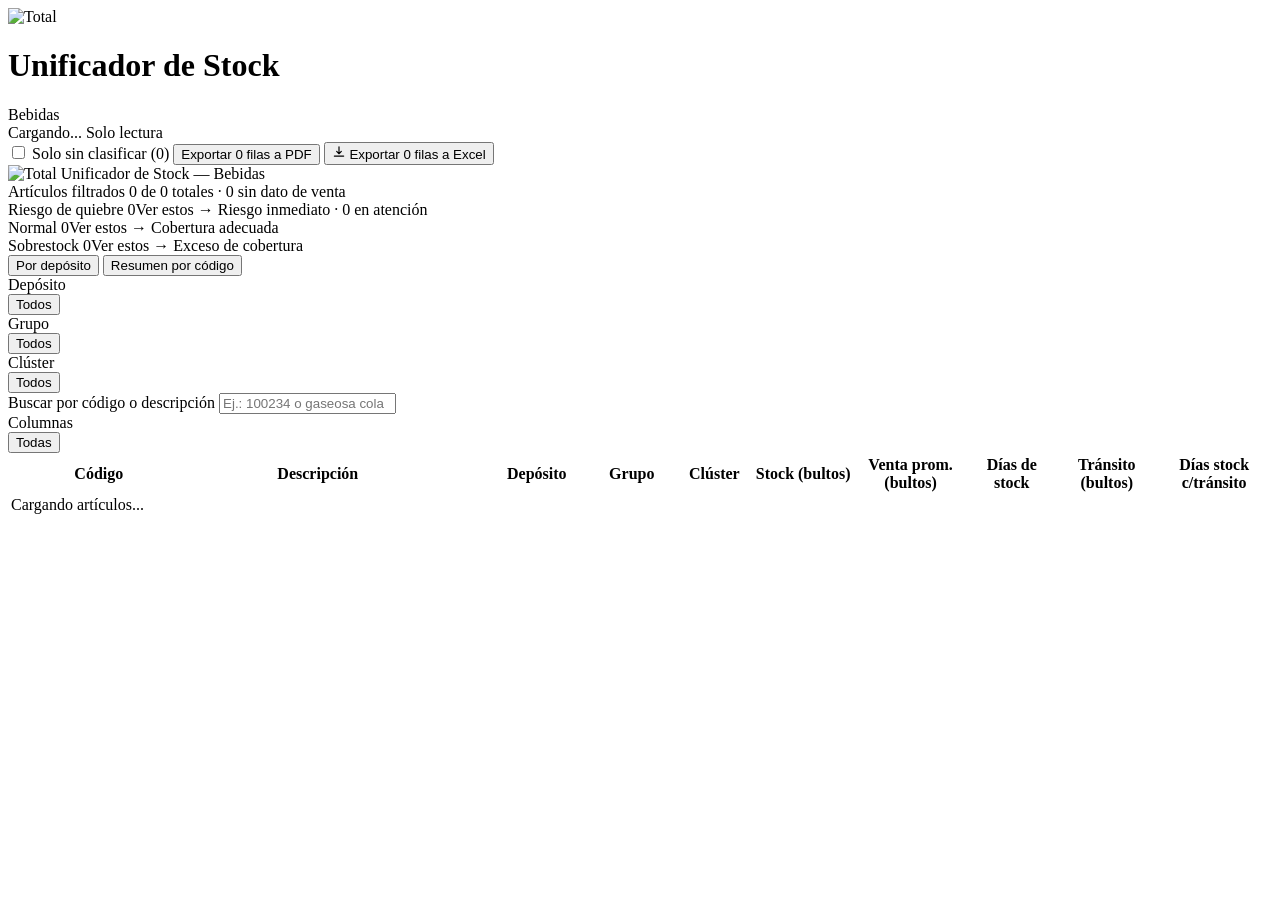
==== commit a9088664: "Pasar stock y transito a la carpeta Drive Tablero, agregar filtros Grupo y Clúster reales Stock ahor" ====
--- a/public/index.html
+++ b/public/index.html
@@ -131,6 +131,19 @@
           </div>
         </div>
       </div>
+      <div class="filtro" id="filtro-grupo-wrap">
+        <label>Grupo</label>
+        <div class="multiselect" id="multiselect-grupo">
+          <button type="button" class="multiselect-boton">Todos</button>
+          <div class="multiselect-panel" hidden>
+            <div class="multiselect-acciones">
+              <button type="button" data-accion="todos">Marcar todos</button>
+              <button type="button" data-accion="ninguno">Desmarcar todos</button>
+            </div>
+            <div class="multiselect-opciones"></div>
+          </div>
+        </div>
+      </div>
       <div class="filtro" id="filtro-cluster-wrap">
         <label>Clúster</label>
         <div class="multiselect" id="multiselect-cluster">
@@ -169,13 +182,15 @@
           <colgroup>
             <col style="width: 3%">
             <col data-campo="codigo" style="width: 8%">
-            <col data-campo="descripcion" style="width: 32%">
-            <col data-campo="deposito" style="width: 9%">
-            <col data-campo="stock_bultos" style="width: 9%">
-            <col data-campo="venta_promedio_bulto" style="width: 10%">
-            <col data-campo="dias_stock" style="width: 8%">
-            <col data-campo="transito_bultos" style="width: 9%">
-            <col data-campo="dias_stock_c_transito" style="width: 12%">
+            <col data-campo="descripcion" style="width: 27%">
+            <col data-campo="deposito" style="width: 8%">
+            <col data-campo="grupo" style="width: 7%">
+            <col data-campo="cluster" style="width: 6%">
+            <col data-campo="stock_bultos" style="width: 8%">
+            <col data-campo="venta_promedio_bulto" style="width: 9%">
+            <col data-campo="dias_stock" style="width: 7%">
+            <col data-campo="transito_bultos" style="width: 8%">
+            <col data-campo="dias_stock_c_transito" style="width: 9%">
           </colgroup>
           <thead>
             <tr>
@@ -183,6 +198,8 @@
               <th data-campo="codigo">Código</th>
               <th data-campo="descripcion">Descripción</th>
               <th data-campo="deposito">Depósito</th>
+              <th data-campo="grupo">Grupo</th>
+              <th data-campo="cluster">Clúster</th>
               <th data-campo="stock_bultos" class="num">Stock (bultos)</th>
               <th data-campo="venta_promedio_bulto" class="num">Venta prom. (bultos)</th>
               <th data-campo="dias_stock" class="num">Días de stock</th>
@@ -191,7 +208,7 @@
             </tr>
           </thead>
           <tbody id="cuerpo-tabla">
-            <tr><td colspan="9">Cargando artículos...</td></tr>
+            <tr><td colspan="11">Cargando artículos...</td></tr>
           </tbody>
         </table>
       </div>
